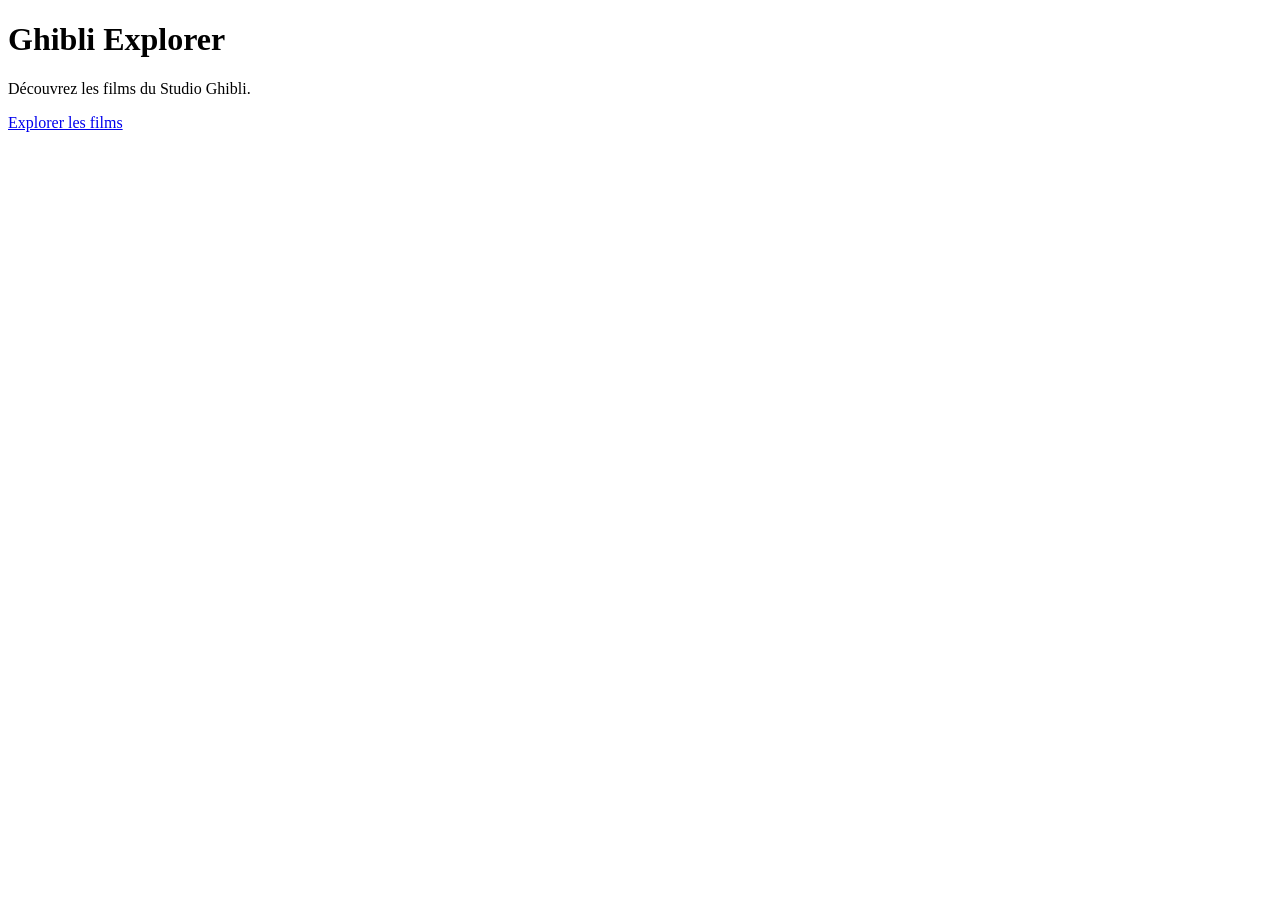
==== src/main/resources/templates/index.html @ 5ecd8987 "chore: initialize Ghibli Explorer Spring Boot project" ====
<!DOCTYPE html>
<html lang="fr">
<head>
    <meta charset="UTF-8">
    <title>Ghibli Explorer</title>
</head>
<body>
    <h1>Ghibli Explorer</h1>
    <p>Découvrez les films du Studio Ghibli.</p>
    <a href="/films">Explorer les films</a>
</body>
</html>
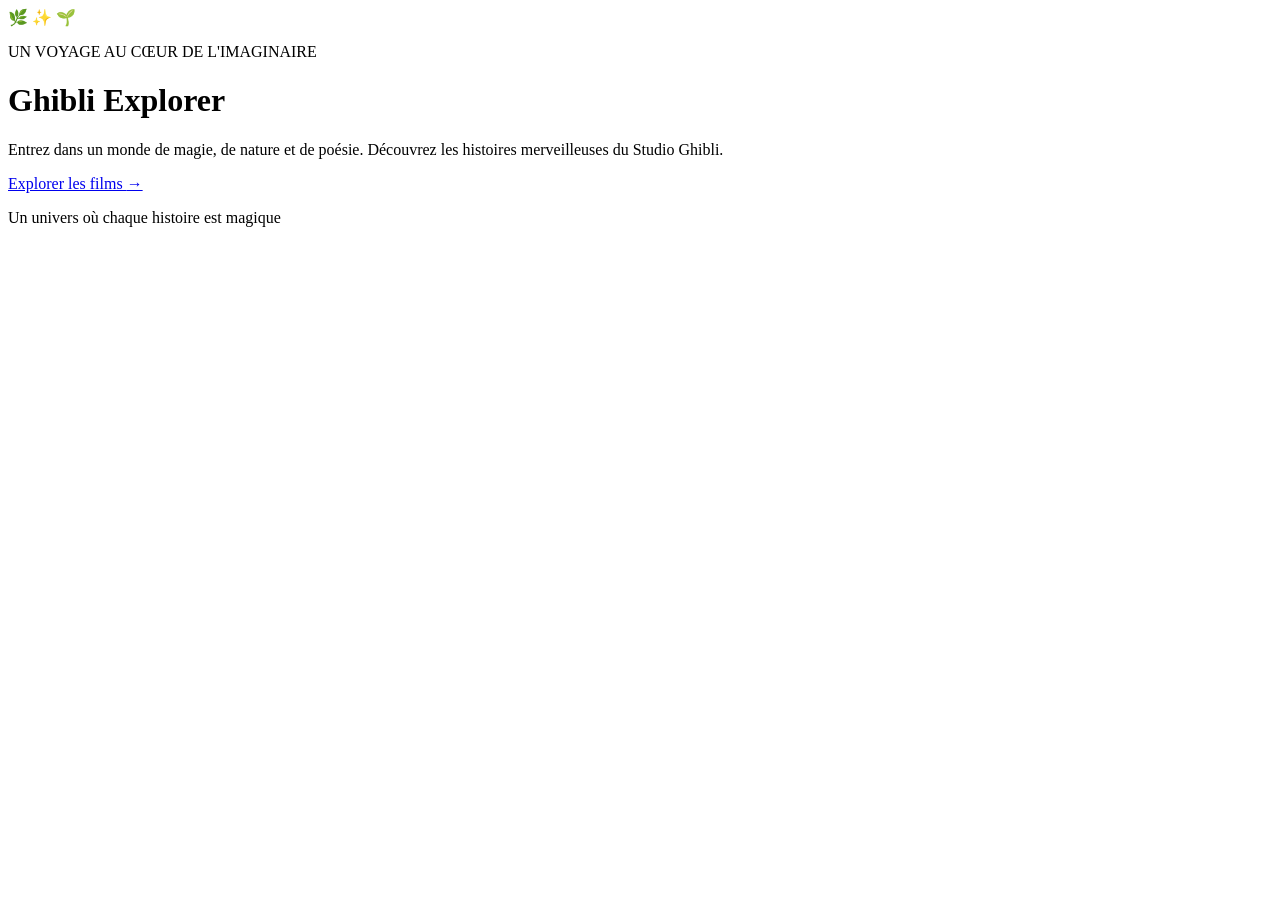
==== commit c6e2310e: "feat: Amélioration affichage" ====
--- a/src/main/resources/templates/index.html
+++ b/src/main/resources/templates/index.html
@@ -1,13 +1,33 @@
-
 <!DOCTYPE html>
 <html lang="fr">
 <head>
     <meta charset="UTF-8">
+    <meta name="viewport" content="width=device-width, initial-scale=1.0">
     <title>Ghibli Explorer</title>
+    <link rel="stylesheet" href="/css/style.css">
 </head>
 <body>
+
+<main class="accueil">
+    <div class="decoration">🌿 ✨ 🌱</div>
+
+    <p class="sous-titre">UN VOYAGE AU CŒUR DE L'IMAGINAIRE</p>
+
     <h1>Ghibli Explorer</h1>
-    <p>Découvrez les films du Studio Ghibli.</p>
-    <a href="/films">Explorer les films</a>
+
+    <div class="separateur"></div>
+
+    <p class="description">
+        Entrez dans un monde de magie, de nature et de poésie.
+        Découvrez les histoires merveilleuses du Studio Ghibli.
+    </p>
+
+    <a class="bouton" href="/films">
+        Explorer les films <span>→</span>
+    </a>
+
+    <p class="signature">Un univers où chaque histoire est magique</p>
+</main>
+
 </body>
-</html>
+</html>
